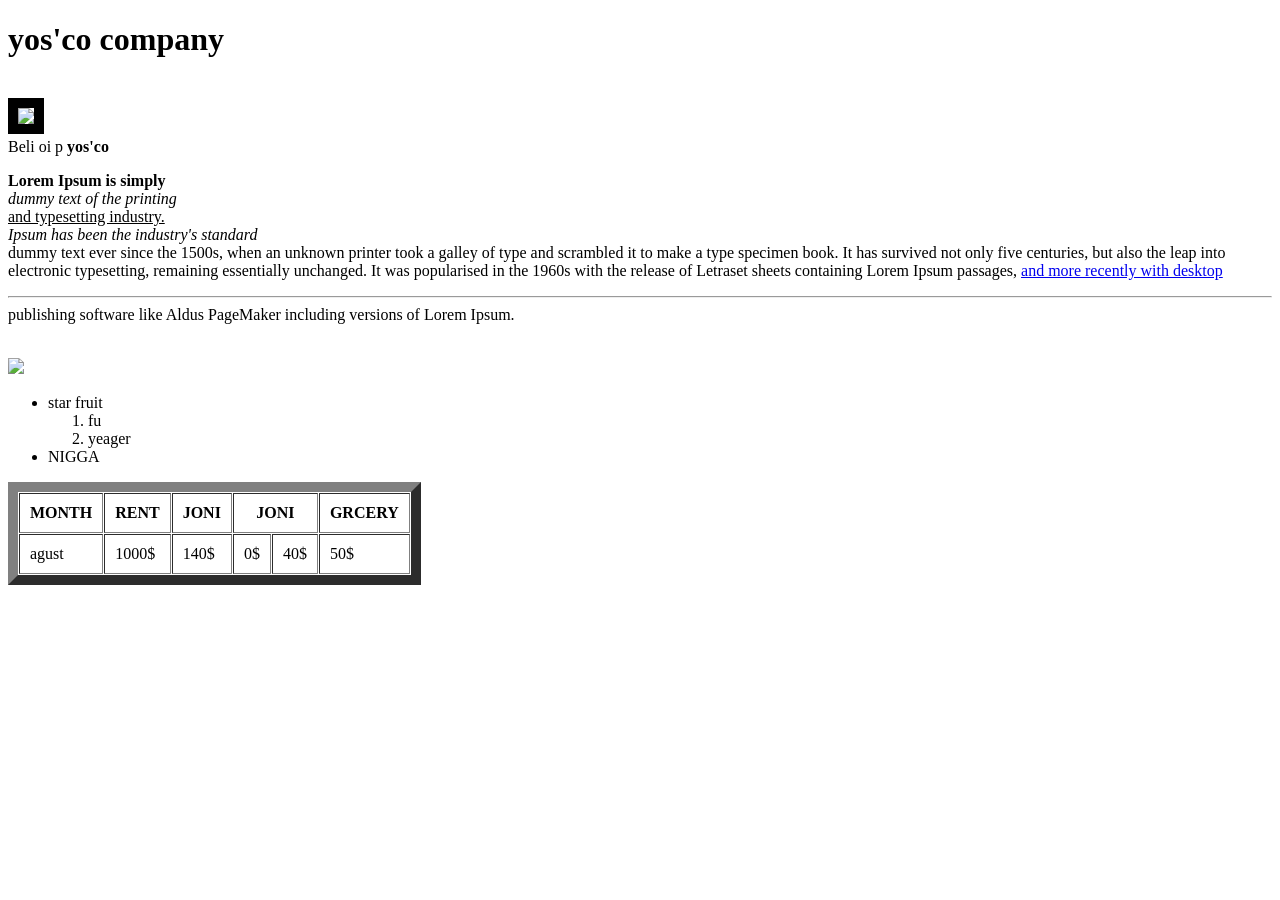
==== index.html @ d89b06aa "Rename test.html to index.html" ====
<!DOCTYPE html>
<html>
    <head>
        <meta charset="utf-8">
        <meta neme="viewport", content="width=device-width, initial-scale=1">
        <title>yos'co company</title>
    </head>
    <body>
        <h1>yos'co company</h1>
        <br>
        <img src="c:\Users\User\Downloads\WhatsApp_Image_2025-02-08_at_16.45.14_57041ccc-removebg-preview.png" border="10">
        <br>Beli oi p <b>yos'co</b>

        <p>
            <b>Lorem Ipsum is simply</b> <br> <i>dummy text of the printing</i> <br> <u>and typesetting industry.</u> <br> <em> Ipsum has been the industry's standard </em> <br> dummy text ever since the 1500s, when an unknown printer took a galley of type and scrambled it to make a type specimen book. It has survived not only five centuries, but also the leap into electronic typesetting, remaining essentially unchanged. It was popularised in the 1960s with the release of Letraset sheets containing Lorem Ipsum passages, <a href="https://youtu.be/dQw4w9WgXcQ?feature=shared" target="_blank">and more recently with desktop</a>
            <hr> publishing software like Aldus PageMaker including versions of Lorem Ipsum.
        </p>
        <br>
        <img src="https://beebom.com/wp-content/uploads/2025/01/Aglaea-Honkai-Star-Rail.jpg?resize=1024%2C614&quality=75&strip=all//100x100">

        <ul>
            <li>star fruit</li>
            <ol>
                <li>fu</li>
                <li>yeager</li>
            </ol>
            <li>NIGGA</li>
        </ul>

        <table border="10" cellpadding="10" cellspacing="1">
            <tr>
                <th>MONTH</th>
                <th>RENT</th>
                <th>JONI</th>
                <th colspan="2">JONI</th>
                <th>GRCERY</th>

            </tr>
            <tr>
                <td>agust</td>
                <td>1000$</td>
                <td>140$</td>
                <td>0$</td>
                <td>40$</td>
                <td>50$</td>
            </tr>
        </table>

    </body>
</html>
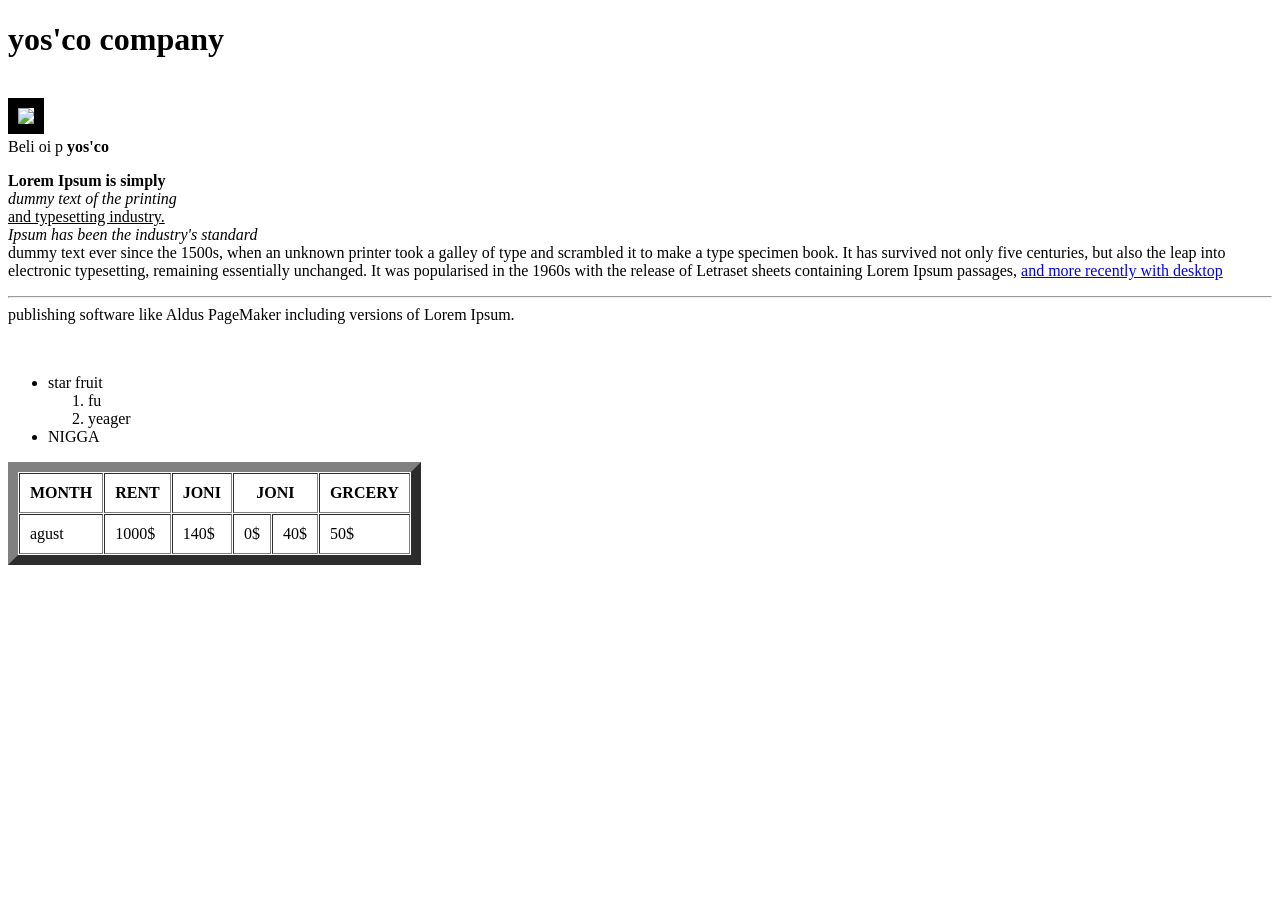
==== commit 09eb93e1: "Update index.html" ====
--- a/index.html
+++ b/index.html
@@ -16,7 +16,7 @@
             <hr> publishing software like Aldus PageMaker including versions of Lorem Ipsum.
         </p>
         <br>
-        <img src="https://beebom.com/wp-content/uploads/2025/01/Aglaea-Honkai-Star-Rail.jpg?resize=1024%2C614&quality=75&strip=all//100x100">
+
 
         <ul>
             <li>star fruit</li>
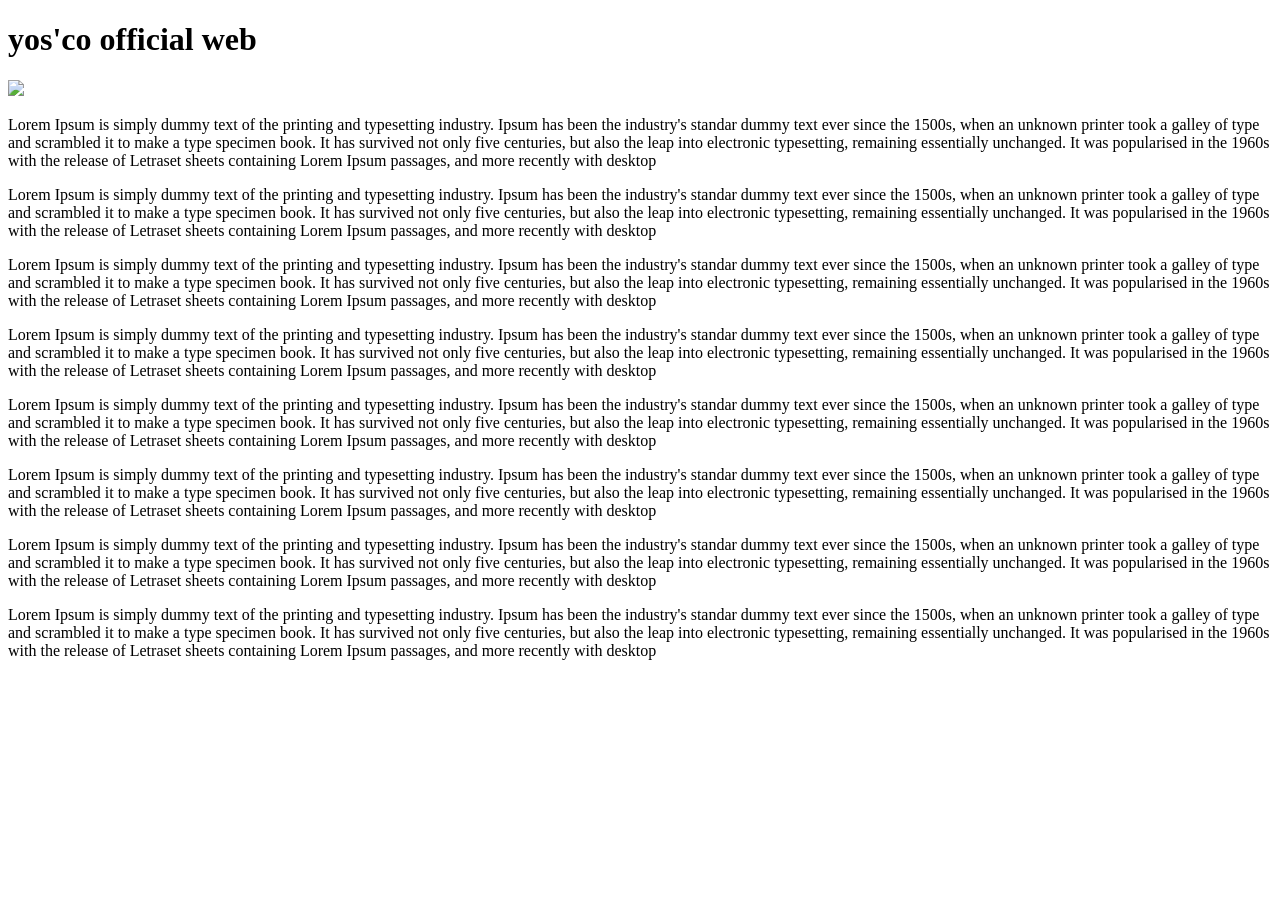
==== commit 4849d49f: "Update index.html" ====
--- a/index.html
+++ b/index.html
@@ -1,52 +1,29 @@
 <!DOCTYPE html>
-<html>
+
+<style>
+
+
+
+</style>
+
+<html>  
     <head>
         <meta charset="utf-8">
         <meta neme="viewport", content="width=device-width, initial-scale=1">
         <title>yos'co company</title>
+        <link rel="stylesheet" href="style.css">
+        <link href="https://fonts.googleapis.com/css2?family=Press+Start+2P&display=swap" rel="stylesheet">
     </head>
     <body>
-        <h1>yos'co company</h1>
-        <br>
-        <img src="c:\Users\User\Downloads\WhatsApp_Image_2025-02-08_at_16.45.14_57041ccc-removebg-preview.png" border="10">
-        <br>Beli oi p <b>yos'co</b>
-
-        <p>
-            <b>Lorem Ipsum is simply</b> <br> <i>dummy text of the printing</i> <br> <u>and typesetting industry.</u> <br> <em> Ipsum has been the industry's standard </em> <br> dummy text ever since the 1500s, when an unknown printer took a galley of type and scrambled it to make a type specimen book. It has survived not only five centuries, but also the leap into electronic typesetting, remaining essentially unchanged. It was popularised in the 1960s with the release of Letraset sheets containing Lorem Ipsum passages, <a href="https://youtu.be/dQw4w9WgXcQ?feature=shared" target="_blank">and more recently with desktop</a>
-            <hr> publishing software like Aldus PageMaker including versions of Lorem Ipsum.
-        </p>
-        <br>
-
-
-        <ul>
-            <li>star fruit</li>
-            <ol>
-                <li>fu</li>
-                <li>yeager</li>
-            </ol>
-            <li>NIGGA</li>
-        </ul>
-
-        <table border="10" cellpadding="10" cellspacing="1">
-            <tr>
-                <th>MONTH</th>
-                <th>RENT</th>
-                <th>JONI</th>
-                <th colspan="2">JONI</th>
-                <th>GRCERY</th>
-
-            </tr>
-            <tr>
-                <td>agust</td>
-                <td>1000$</td>
-                <td>140$</td>
-                <td>0$</td>
-                <td>40$</td>
-                <td>50$</td>
-            </tr>
-        </table>
-
+        <h1>yos'co official web</h1>
+        <img src="Logo yos'co.png">
+        <P id="paraf1">Lorem Ipsum is simply dummy text of the printing and typesetting industry. Ipsum has been the industry's standar dummy text ever since the 1500s, when an unknown printer took a galley of type and scrambled it to make a type specimen book. It has survived not only five centuries, but also the leap into electronic typesetting, remaining essentially unchanged. It was popularised in the 1960s with the release of Letraset sheets containing Lorem Ipsum passages, and more recently with desktop</P>
+        <P id="paraf2">Lorem Ipsum is simply dummy text of the printing and typesetting industry. Ipsum has been the industry's standar dummy text ever since the 1500s, when an unknown printer took a galley of type and scrambled it to make a type specimen book. It has survived not only five centuries, but also the leap into electronic typesetting, remaining essentially unchanged. It was popularised in the 1960s with the release of Letraset sheets containing Lorem Ipsum passages, and more recently with desktop</P>
+        <P id="paraf3">Lorem Ipsum is simply dummy text of the printing and typesetting industry. Ipsum has been the industry's standar dummy text ever since the 1500s, when an unknown printer took a galley of type and scrambled it to make a type specimen book. It has survived not only five centuries, but also the leap into electronic typesetting, remaining essentially unchanged. It was popularised in the 1960s with the release of Letraset sheets containing Lorem Ipsum passages, and more recently with desktop</P>
+        <P id="paraf4">Lorem Ipsum is simply dummy text of the printing and typesetting industry. Ipsum has been the industry's standar dummy text ever since the 1500s, when an unknown printer took a galley of type and scrambled it to make a type specimen book. It has survived not only five centuries, but also the leap into electronic typesetting, remaining essentially unchanged. It was popularised in the 1960s with the release of Letraset sheets containing Lorem Ipsum passages, and more recently with desktop</P>
+        <P class="parf">Lorem Ipsum is simply dummy text of the printing and typesetting industry. Ipsum has been the industry's standar dummy text ever since the 1500s, when an unknown printer took a galley of type and scrambled it to make a type specimen book. It has survived not only five centuries, but also the leap into electronic typesetting, remaining essentially unchanged. It was popularised in the 1960s with the release of Letraset sheets containing Lorem Ipsum passages, and more recently with desktop</P>
+        <P class="parf">Lorem Ipsum is simply dummy text of the printing and typesetting industry. Ipsum has been the industry's standar dummy text ever since the 1500s, when an unknown printer took a galley of type and scrambled it to make a type specimen book. It has survived not only five centuries, but also the leap into electronic typesetting, remaining essentially unchanged. It was popularised in the 1960s with the release of Letraset sheets containing Lorem Ipsum passages, and more recently with desktop</P>
+        <P class="parf">Lorem Ipsum is simply dummy text of the printing and typesetting industry. Ipsum has been the industry's standar dummy text ever since the 1500s, when an unknown printer took a galley of type and scrambled it to make a type specimen book. It has survived not only five centuries, but also the leap into electronic typesetting, remaining essentially unchanged. It was popularised in the 1960s with the release of Letraset sheets containing Lorem Ipsum passages, and more recently with desktop</P>
+        <P class="parf">Lorem Ipsum is simply dummy text of the printing and typesetting industry. Ipsum has been the industry's standar dummy text ever since the 1500s, when an unknown printer took a galley of type and scrambled it to make a type specimen book. It has survived not only five centuries, but also the leap into electronic typesetting, remaining essentially unchanged. It was popularised in the 1960s with the release of Letraset sheets containing Lorem Ipsum passages, and more recently with desktop</P>
     </body>
 </html>
-
-
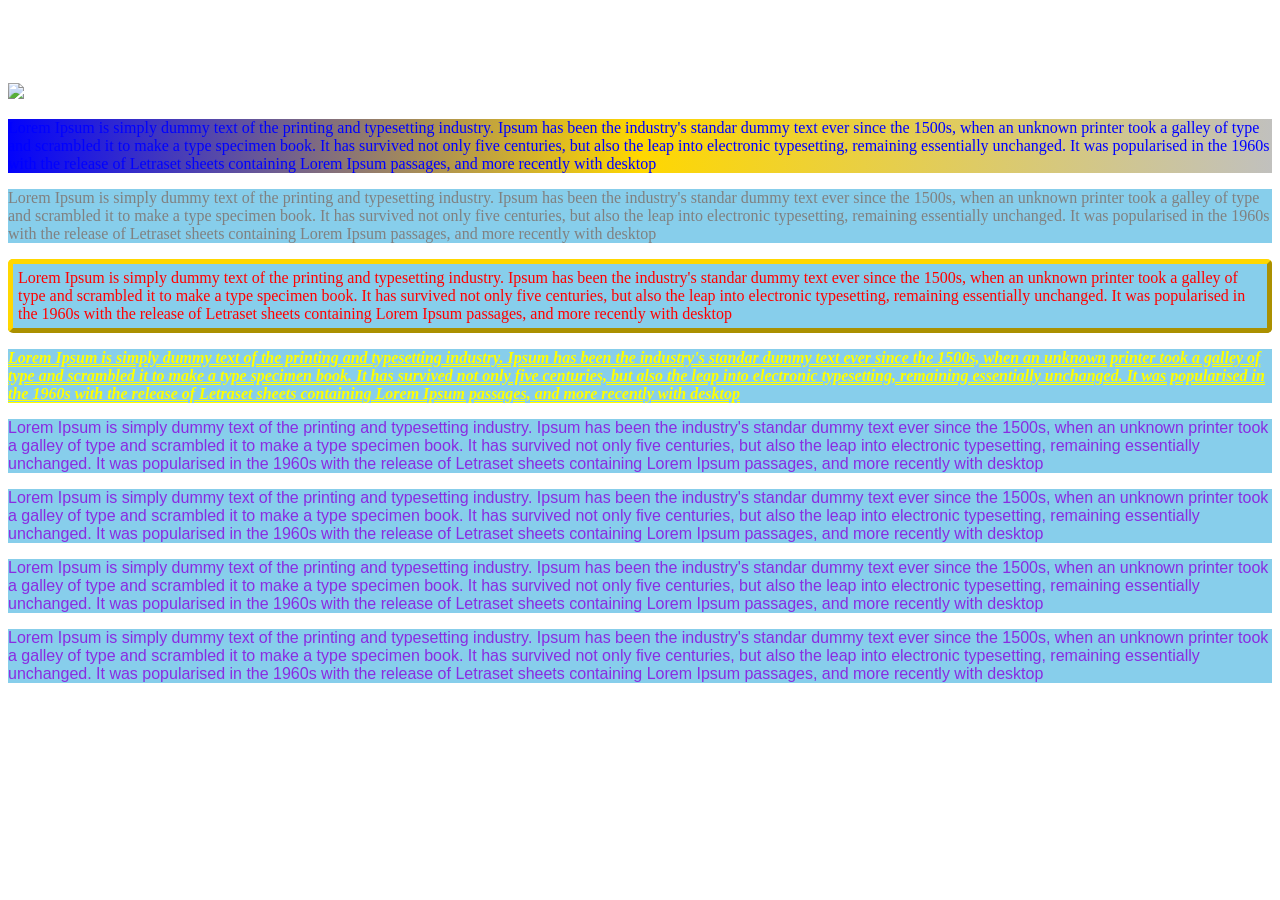
==== commit 03f4253d: "Update index.html" ====
--- a/index.html
+++ b/index.html
@@ -16,7 +16,7 @@
     </head>
     <body>
         <h1>yos'co official web</h1>
-        <img src="Logo yos'co.png">
+        <img src="https://github.com/Laugghincoffin/yos-co-company.github.io/blob/main/Logo%20yos'co.png">
         <P id="paraf1">Lorem Ipsum is simply dummy text of the printing and typesetting industry. Ipsum has been the industry's standar dummy text ever since the 1500s, when an unknown printer took a galley of type and scrambled it to make a type specimen book. It has survived not only five centuries, but also the leap into electronic typesetting, remaining essentially unchanged. It was popularised in the 1960s with the release of Letraset sheets containing Lorem Ipsum passages, and more recently with desktop</P>
         <P id="paraf2">Lorem Ipsum is simply dummy text of the printing and typesetting industry. Ipsum has been the industry's standar dummy text ever since the 1500s, when an unknown printer took a galley of type and scrambled it to make a type specimen book. It has survived not only five centuries, but also the leap into electronic typesetting, remaining essentially unchanged. It was popularised in the 1960s with the release of Letraset sheets containing Lorem Ipsum passages, and more recently with desktop</P>
         <P id="paraf3">Lorem Ipsum is simply dummy text of the printing and typesetting industry. Ipsum has been the industry's standar dummy text ever since the 1500s, when an unknown printer took a galley of type and scrambled it to make a type specimen book. It has survived not only five centuries, but also the leap into electronic typesetting, remaining essentially unchanged. It was popularised in the 1960s with the release of Letraset sheets containing Lorem Ipsum passages, and more recently with desktop</P>
--- a/style.css
+++ b/style.css
@@ -0,0 +1,44 @@
+
+body {
+    background-image: url(https://tse3.mm.bing.net/th?id=OIP.3KuHHk3Ft6NYKYf9x5V6LQHaEo&pid=Api&P=0&h=180);
+    background-repeat: no-repeat;
+    background-attachment: fixed;
+    background-position: center;
+    background-size: cover;
+}
+h1 {
+    color: white;
+    border-top-style: dashed;
+}
+p {
+    color: white;
+    background-color: skyblue;
+}
+#paraf1 {
+    color: blue;
+    background: linear-gradient(to left, silver, gold, blue);
+    background-repeat: no-repeat;
+    background-attachment: fixed;
+}
+#paraf2 {
+    color: gray;
+}
+#paraf3 {
+    color: red;
+    border-style: outset;    
+    border-width: 5px;
+    border-color: gold;
+    border-radius: 5px;
+    padding: 5px;
+}
+#paraf4 {
+    color: yellow;
+    font-weight: bold;
+    font-style: italic;
+    text-decoration: double underline;
+}
+.parf {
+    color: blueviolet;
+    font-family: "Press Start 2P", sans-serif;
+    font-size: 500m;
+}
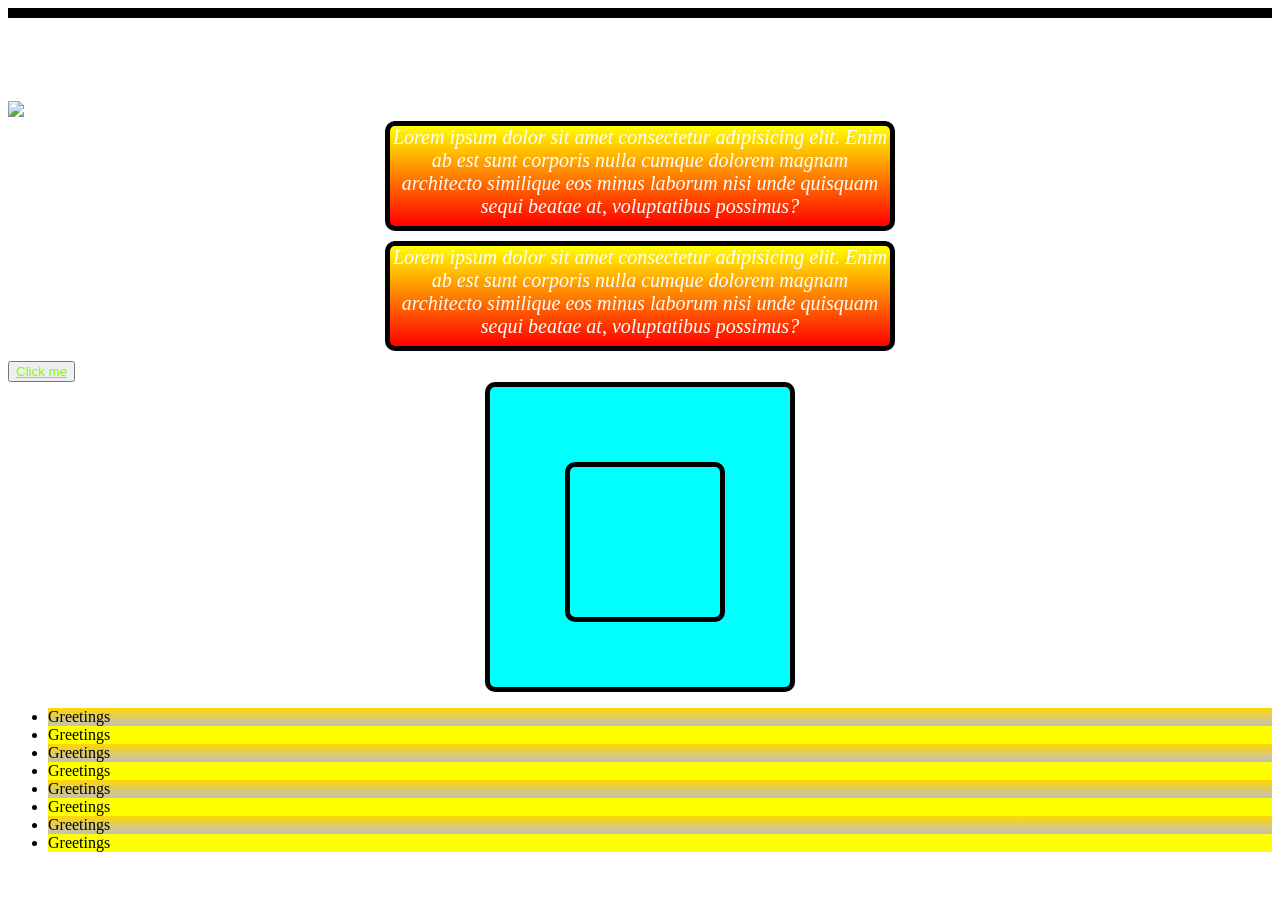
==== commit 1f8a0d63: "Update index.html" ====
--- a/index.html
+++ b/index.html
@@ -17,13 +17,26 @@
     <body>
         <h1>yos'co official web</h1>
         <img src="https://github.com/Laugghincoffin/yos-co-company.github.io/blob/main/Logo%20yos'co.png">
-        <P id="paraf1">Lorem Ipsum is simply dummy text of the printing and typesetting industry. Ipsum has been the industry's standar dummy text ever since the 1500s, when an unknown printer took a galley of type and scrambled it to make a type specimen book. It has survived not only five centuries, but also the leap into electronic typesetting, remaining essentially unchanged. It was popularised in the 1960s with the release of Letraset sheets containing Lorem Ipsum passages, and more recently with desktop</P>
-        <P id="paraf2">Lorem Ipsum is simply dummy text of the printing and typesetting industry. Ipsum has been the industry's standar dummy text ever since the 1500s, when an unknown printer took a galley of type and scrambled it to make a type specimen book. It has survived not only five centuries, but also the leap into electronic typesetting, remaining essentially unchanged. It was popularised in the 1960s with the release of Letraset sheets containing Lorem Ipsum passages, and more recently with desktop</P>
-        <P id="paraf3">Lorem Ipsum is simply dummy text of the printing and typesetting industry. Ipsum has been the industry's standar dummy text ever since the 1500s, when an unknown printer took a galley of type and scrambled it to make a type specimen book. It has survived not only five centuries, but also the leap into electronic typesetting, remaining essentially unchanged. It was popularised in the 1960s with the release of Letraset sheets containing Lorem Ipsum passages, and more recently with desktop</P>
-        <P id="paraf4">Lorem Ipsum is simply dummy text of the printing and typesetting industry. Ipsum has been the industry's standar dummy text ever since the 1500s, when an unknown printer took a galley of type and scrambled it to make a type specimen book. It has survived not only five centuries, but also the leap into electronic typesetting, remaining essentially unchanged. It was popularised in the 1960s with the release of Letraset sheets containing Lorem Ipsum passages, and more recently with desktop</P>
-        <P class="parf">Lorem Ipsum is simply dummy text of the printing and typesetting industry. Ipsum has been the industry's standar dummy text ever since the 1500s, when an unknown printer took a galley of type and scrambled it to make a type specimen book. It has survived not only five centuries, but also the leap into electronic typesetting, remaining essentially unchanged. It was popularised in the 1960s with the release of Letraset sheets containing Lorem Ipsum passages, and more recently with desktop</P>
-        <P class="parf">Lorem Ipsum is simply dummy text of the printing and typesetting industry. Ipsum has been the industry's standar dummy text ever since the 1500s, when an unknown printer took a galley of type and scrambled it to make a type specimen book. It has survived not only five centuries, but also the leap into electronic typesetting, remaining essentially unchanged. It was popularised in the 1960s with the release of Letraset sheets containing Lorem Ipsum passages, and more recently with desktop</P>
-        <P class="parf">Lorem Ipsum is simply dummy text of the printing and typesetting industry. Ipsum has been the industry's standar dummy text ever since the 1500s, when an unknown printer took a galley of type and scrambled it to make a type specimen book. It has survived not only five centuries, but also the leap into electronic typesetting, remaining essentially unchanged. It was popularised in the 1960s with the release of Letraset sheets containing Lorem Ipsum passages, and more recently with desktop</P>
-        <P class="parf">Lorem Ipsum is simply dummy text of the printing and typesetting industry. Ipsum has been the industry's standar dummy text ever since the 1500s, when an unknown printer took a galley of type and scrambled it to make a type specimen book. It has survived not only five centuries, but also the leap into electronic typesetting, remaining essentially unchanged. It was popularised in the 1960s with the release of Letraset sheets containing Lorem Ipsum passages, and more recently with desktop</P>
+        <div id="box1" class="box">Lorem ipsum dolor sit amet consectetur adipisicing elit. Enim ab est sunt corporis nulla cumque dolorem magnam architecto similique eos minus laborum nisi unde quisquam sequi beatae at, voluptatibus possimus?</div>
+        <div id="box2" class="box">Lorem ipsum dolor sit amet consectetur adipisicing elit. Enim ab est sunt corporis nulla cumque dolorem magnam architecto similique eos minus laborum nisi unde quisquam sequi beatae at, voluptatibus possimus?</div>
+        <button>
+            <a href="https://youtu.be/S0h5yvN-b1Y?si=An5rFMlFfu-131A1" target="_blank">Click me</a>
+        </button>
+        <div id="box3">
+            <div id="box4"></div>
+        </div>
+        <ul>
+            <li>Greetings</li>
+            <li>Greetings</li>
+            <li>Greetings</li>
+            <li>Greetings</li>
+            <li>Greetings</li>
+            <li>Greetings</li>
+            <li>Greetings</li>
+            <li>Greetings</li>
+        </ul>
+        <p>Lorem ipsum dolor sit amet consectetur adipisicing elit. Veniam voluptatibus quibusdam nostrum ducimus consequatur. Exercitationem temporibus ducimus repellendus. Consectetur dolorum, modi quam quis maiores corrupti ex sit. Laudantium, qui aliquam.</p>
     </body>
 </html>
+
+
--- a/style.css
+++ b/style.css
@@ -5,6 +5,10 @@
     background-attachment: fixed;
     background-position: center;
     background-size: cover;
+    border-top: 10px solid ;
+}
+img {
+    position: relative;
 }
 h1 {
     color: white;
@@ -12,33 +16,80 @@
 }
 p {
     color: white;
-    background-color: skyblue;
 }
-#paraf1 {
-    color: blue;
-    background: linear-gradient(to left, silver, gold, blue);
-    background-repeat: no-repeat;
-    background-attachment: fixed;
+.box {
+    font-style: italic;
+    color: white;
+    border: 5px solid;
+    border-radius: 10px;
+    border-color: black;
+    width: 500px;
+    height: 100px;
+    font-size: 20px;
+    background: linear-gradient(yellow,red);
+    text-align: center;
+    margin-right: auto;
+    margin-left: auto;
+    margin-bottom: 10px;
+    float: center;
 }
-#paraf2 {
-    color: gray;
+
+a:link {
+    color: lawngreen;
+    font-style: normal;
 }
-#paraf3 {
-    color: red;
-    border-style: outset;    
-    border-width: 5px;
-    border-color: gold;
-    border-radius: 5px;
-    padding: 5px;
+
+a:visited {
+    color:blue;
 }
-#paraf4 {
+
+a:hover {
+    color: aqua;
+}
+
+a:active {
     color: yellow;
-    font-weight: bold;
-    font-style: italic;
-    text-decoration: double underline;
 }
-.parf {
-    color: blueviolet;
-    font-family: "Press Start 2P", sans-serif;
-    font-size: 500m;
+
+button:hover {
+    color: lawngreen;
+    background-color: gray;
 }
+
+button:active {
+    color: yellow;
+}
+
+#box3 {
+    width: 300px;
+    height: 300px;
+    border: 5px solid;
+    border-radius: 10px;
+    border-color: black;
+    background-color: aqua;
+    position: relative;
+    margin-left: auto;
+    margin-right: auto;
+}
+
+#box4 {
+    width: 150px;
+    height: 150px;
+    border: 5px solid;
+    border-radius: 10px;
+    border-color: black;
+    background-color: aqua;
+    position: absolute;
+    top: 75px;
+    left: 75px;
+    margin-left: auto;
+    margin-right: auto;
+}
+
+li:nth-child(even) {
+    background-color: yellow;
+}
+
+li:nth-child(odd) {
+    background: linear-gradient(gold, silver);
+}
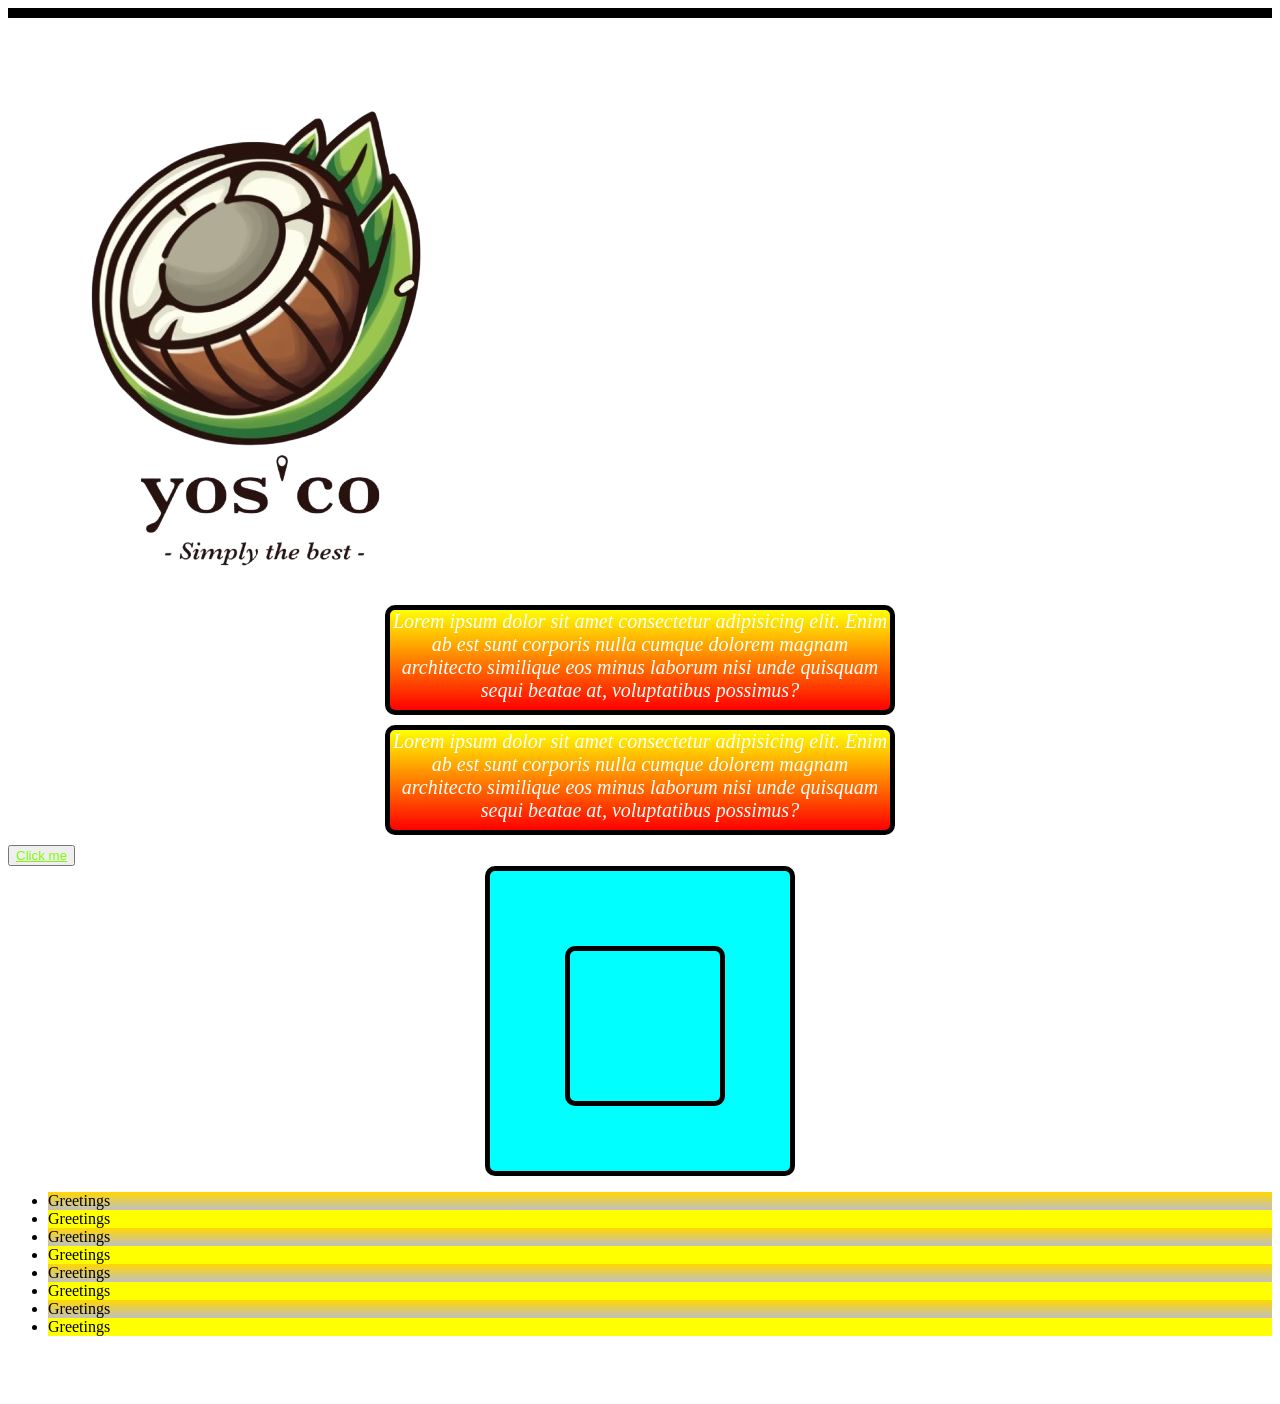
==== commit e2dfbefe: "Update index.html" ====
--- a/index.html
+++ b/index.html
@@ -16,7 +16,7 @@
     </head>
     <body>
         <h1>yos'co official web</h1>
-        <img src="https://github.com/Laugghincoffin/yos-co-company.github.io/blob/main/Logo%20yos'co.png">
+        <img src="Logo yos'co.png">
         <div id="box1" class="box">Lorem ipsum dolor sit amet consectetur adipisicing elit. Enim ab est sunt corporis nulla cumque dolorem magnam architecto similique eos minus laborum nisi unde quisquam sequi beatae at, voluptatibus possimus?</div>
         <div id="box2" class="box">Lorem ipsum dolor sit amet consectetur adipisicing elit. Enim ab est sunt corporis nulla cumque dolorem magnam architecto similique eos minus laborum nisi unde quisquam sequi beatae at, voluptatibus possimus?</div>
         <button>
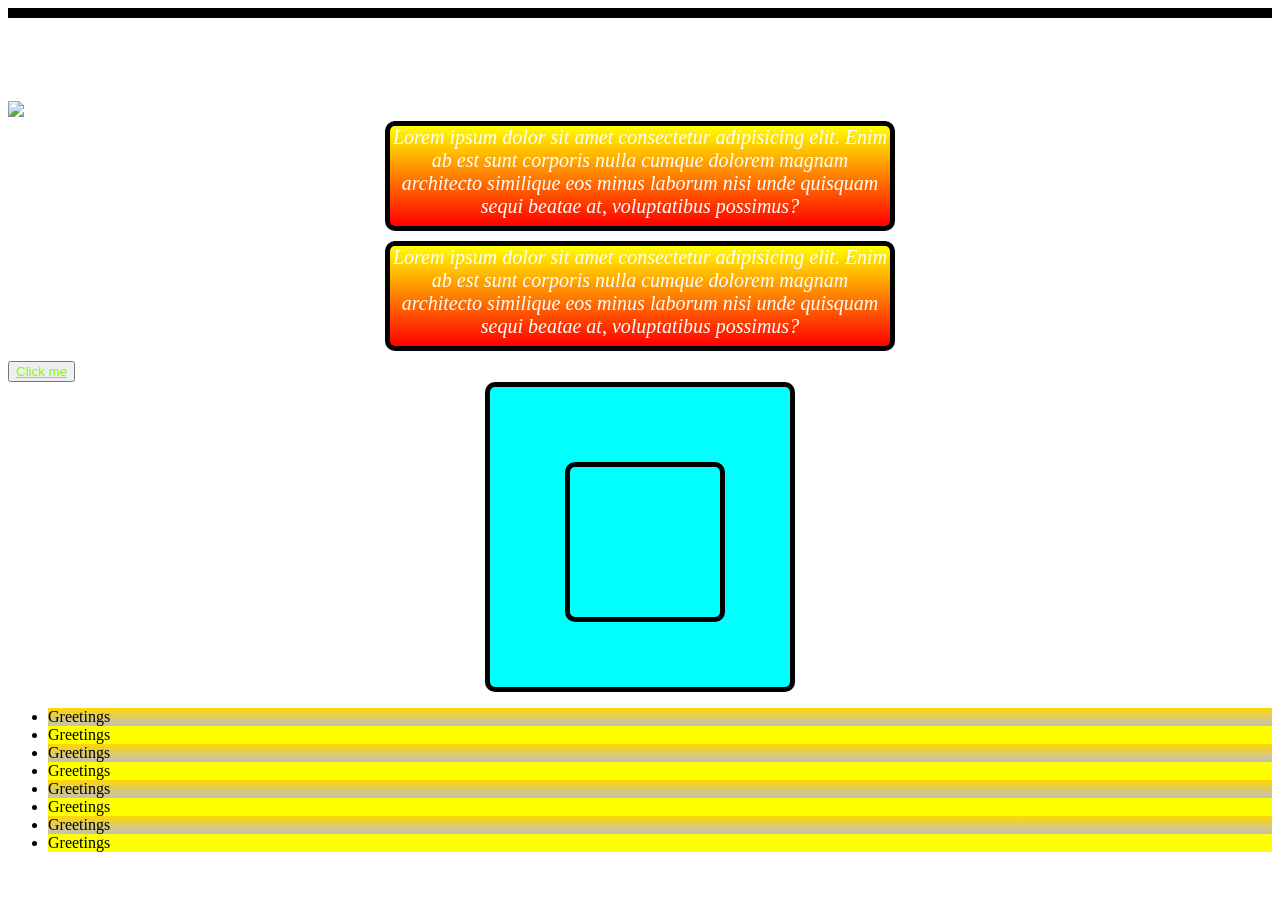
==== commit 81befc56: "Update index.html" ====
--- a/index.html
+++ b/index.html
@@ -16,7 +16,7 @@
     </head>
     <body>
         <h1>yos'co official web</h1>
-        <img src="Logo yos'co.png">
+        <img src="yos-co-company.github.io/Logo yos'co.png">
         <div id="box1" class="box">Lorem ipsum dolor sit amet consectetur adipisicing elit. Enim ab est sunt corporis nulla cumque dolorem magnam architecto similique eos minus laborum nisi unde quisquam sequi beatae at, voluptatibus possimus?</div>
         <div id="box2" class="box">Lorem ipsum dolor sit amet consectetur adipisicing elit. Enim ab est sunt corporis nulla cumque dolorem magnam architecto similique eos minus laborum nisi unde quisquam sequi beatae at, voluptatibus possimus?</div>
         <button>
